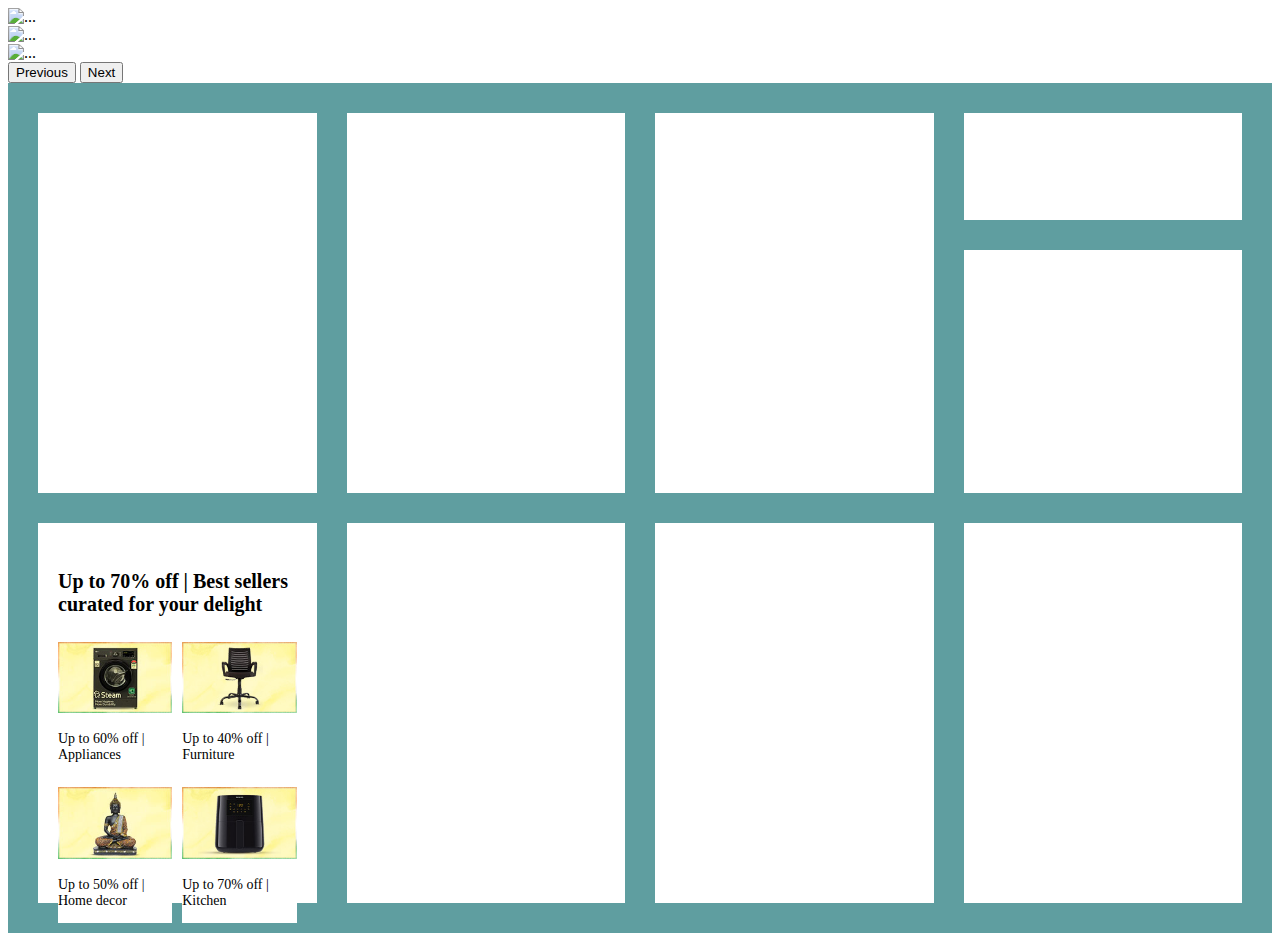
==== extra.html @ fc01168f "all" ====
<!DOCTYPE html>
<html lang="en">
<head>
    <meta charset="UTF-8">
    <meta name="viewport" content="width=device-width, initial-scale=1.0">
    <title>Document</title>
    <link href="https://cdn.jsdelivr.net/npm/bootstrap@5.0.2/dist/css/bootstrap.min.css" rel="stylesheet" integrity="sha384-EVSTQN3/azprG1Anm3QDgpJLIm9Nao0Yz1ztcQTwFspd3yD65VohhpuuCOmLASjC" crossorigin="anonymous">
<script src="https://cdn.jsdelivr.net/npm/bootstrap@5.0.2/dist/js/bootstrap.bundle.min.js" integrity="sha384-MrcW6ZMFYlzcLA8Nl+NtUVF0sA7MsXsP1UyJoMp4YLEuNSfAP+JcXn/tWtIaxVXM" crossorigin="anonymous"></script>
<link rel="stylesheet" href="style1.css">
</head>
<body>
    <div class="myslider">
        <div id="carouselExampleControls" class="carousel slide" data-bs-ride="carousel">
            <div class="carousel-inner">
              <div class="carousel-item active">
                <img src="https://images-eu.ssl-images-amazon.com/images/G/31/img21/Wireless/Madhav/JanART24/GWWTS/D112544501_IN_WLD_JanART24_SamsungM_M34_DesktopHero_3000x1200_1._CB585928552_.jpg" class="d-block w-100" alt="...">
              </div>
              <div class="carousel-item">
                <img src="https://m.media-amazon.com/images/I/61SAKmyYTRL._SX3000_.jpg" class="d-block w-100" alt="...">
              </div>
              <div class="carousel-item">
                <img src="..." class="d-block w-100" alt="...">
              </div>
            </div>
            <button class="carousel-control-prev" type="button" data-bs-target="#carouselExampleControls" data-bs-slide="prev">
              <span class="carousel-control-prev-icon" aria-hidden="true"></span>
              <span class="visually-hidden">Previous</span>
            </button>
            <button class="carousel-control-next" type="button" data-bs-target="#carouselExampleControls" data-bs-slide="next">
              <span class="carousel-control-next-icon" aria-hidden="true"></span>
              <span class="visually-hidden">Next</span>
            </button>
          </div>
    </div>

    <article>
        <div class="box1"></div>
        <div class="box2"></div>
        <div class="box3"></div>
        <div class="box4">
          <div class="in41"></div>
          <div class="in42"></div>
        </div>
        <div class="box6">
          <h4>Up to 70% off | Best sellers curated for your delight</h4>
          <section>
            <div>
              <img src="/asset/1.jpg" alt="">
              <p>Up to 60% off | Appliances</p>
            </div>
            <div>
              <img src="/asset/2.jpg" alt="">
              <p>Up to 40% off | Furniture</p>
            </div>
            <div>
              <img src="/asset/3.jpg" alt="">
              <p>Up to 50% off | Home decor</p>
            </div>
            <div>
              <img src="/asset/4.jpg" alt="">
              <p>Up to 70% off | Kitchen</p>
            </div>
          </section>

        </div>
        <div class="box7"></div>
        <div class="box8"></div>
        <div class="box9"></div>
    </article>
</body>
</html>
---- style1.css ----
article{
    box-sizing: border-box;
    background-color: cadetblue;
    width: 100%;
    height: 850px;
    display: grid;
    grid-template-columns: 1fr 1fr 1fr 1fr;
    grid-template-rows: 1fr 1fr 1fr 1fr;
    gap: 30px;
    padding: 30px;
}
article div{
    background-color: white;
}
.box1,.box2,.box3,.box4{
    grid-row: 1/3;
}
.box6,.box7,.box8,.box9{
    grid-row: 3/5;
}
.box4{
    background-color: transparent;
    display: grid;
    gap: 30px;
    grid-template-rows: 1fr 1fr 1fr;
}
.box4 div{
    background-color: white;
}
.in42{
    grid-row: 2/4;  
}
.box6{
    padding: 20px;
}
section{
    display: flex;
    flex-wrap: wrap;
    gap: 10px;
    justify-content: center;
}
section div{
    width: calc(50% - 5px);
}
section div img{
    width: 100%;
}
section div p{
    font-size: 14px;
}
.box6 h4{
    font-size: 20px;
}
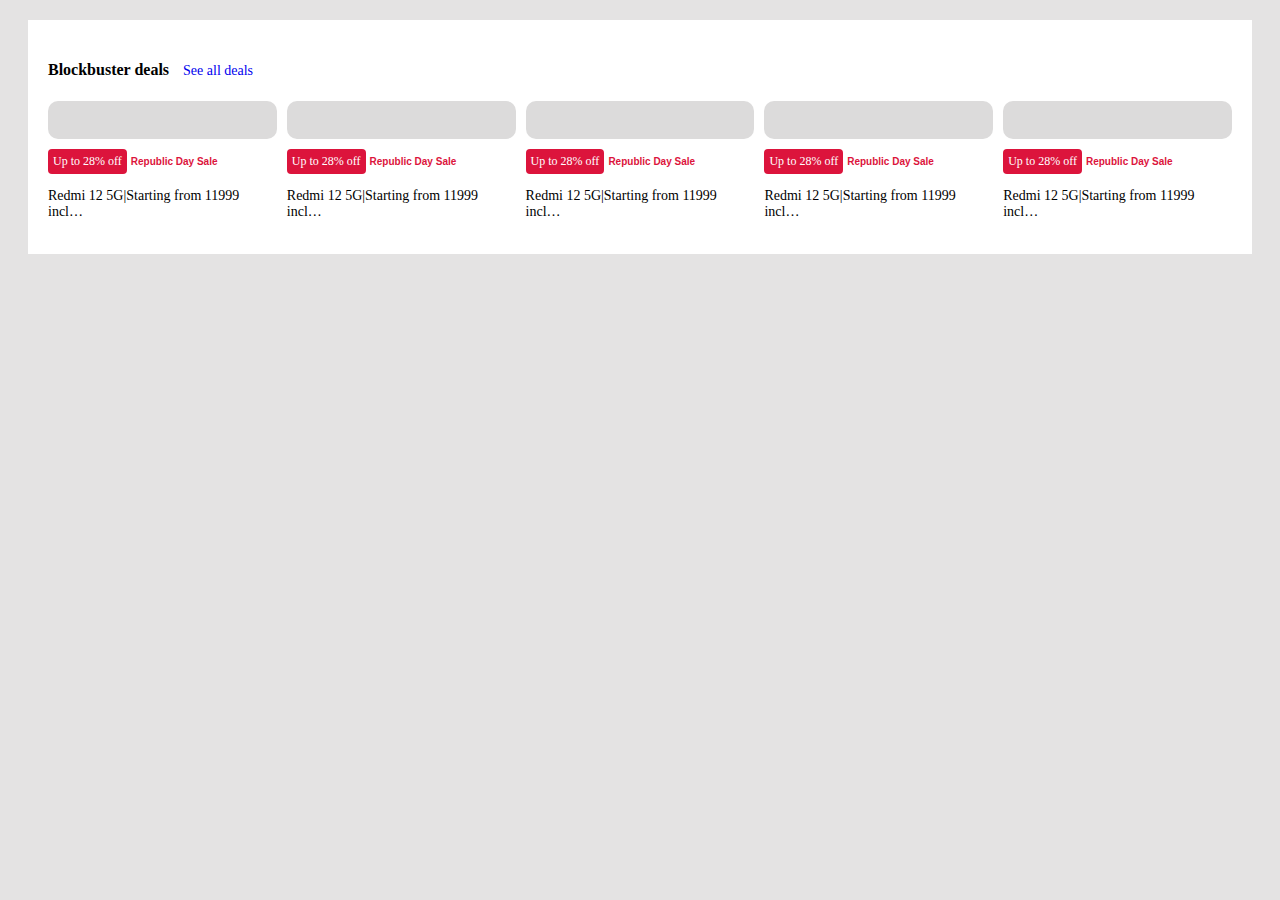
==== commit bbc1bb52: "new" ====
--- a/extra.html
+++ b/extra.html
@@ -8,12 +8,13 @@
 <script src="https://cdn.jsdelivr.net/npm/bootstrap@5.0.2/dist/js/bootstrap.bundle.min.js" integrity="sha384-MrcW6ZMFYlzcLA8Nl+NtUVF0sA7MsXsP1UyJoMp4YLEuNSfAP+JcXn/tWtIaxVXM" crossorigin="anonymous"></script>
 <link rel="stylesheet" href="style1.css">
 </head>
+
 <body>
-    <div class="myslider">
+    <!-- <div class="myslider">
         <div id="carouselExampleControls" class="carousel slide" data-bs-ride="carousel">
             <div class="carousel-inner">
               <div class="carousel-item active">
-                <img src="https://images-eu.ssl-images-amazon.com/images/G/31/img21/Wireless/Madhav/JanART24/GWWTS/D112544501_IN_WLD_JanART24_SamsungM_M34_DesktopHero_3000x1200_1._CB585928552_.jpg" class="d-block w-100" alt="...">
+                <img src="https://images-eu.ssl-images-amazon.com/images/G/31/Events/img24/Jan24/GW/PC_HERO_NTA_ET_2_2X._CB584445635_.jpg" class="d-block w-100" alt="...">
               </div>
               <div class="carousel-item">
                 <img src="https://m.media-amazon.com/images/I/61SAKmyYTRL._SX3000_.jpg" class="d-block w-100" alt="...">
@@ -22,14 +23,6 @@
                 <img src="..." class="d-block w-100" alt="...">
               </div>
             </div>
-            <button class="carousel-control-prev" type="button" data-bs-target="#carouselExampleControls" data-bs-slide="prev">
-              <span class="carousel-control-prev-icon" aria-hidden="true"></span>
-              <span class="visually-hidden">Previous</span>
-            </button>
-            <button class="carousel-control-next" type="button" data-bs-target="#carouselExampleControls" data-bs-slide="next">
-              <span class="carousel-control-next-icon" aria-hidden="true"></span>
-              <span class="visually-hidden">Next</span>
-            </button>
           </div>
     </div>
 
@@ -66,7 +59,49 @@
         <div class="box7"></div>
         <div class="box8"></div>
         <div class="box9"></div>
-    </article>
+    </article> -->
+
+    <!-- ---------------------- -->
+    <div class="blockbuster">
+      <h4>Blockbuster deals</h4>
+      <a href="#">See all deals</a>
+
+      <main>
+        <div class="blockbuster-deal-1">
+          <section><img src="https://m.media-amazon.com/images/I/41-2m5Oyv5L._AC_SY200_.jpg" alt=""></section>
+          <span class="crimson">Up to 28% off</span>
+          <span class="crimson2">Republic Day Sale</span>
+          <p>Redmi 12 5G|Starting from 11999  incl…</p>
+        </div>
+
+        <div class="blockbuster-deal-1">
+       <section><img src="https://m.media-amazon.com/images/I/41-2m5Oyv5L._AC_SY200_.jpg" alt=""></section>
+          <span class="crimson">Up to 28% off</span>
+          <span class="crimson2">Republic Day Sale</span>
+          <p>Redmi 12 5G|Starting from 11999  incl…</p>
+        </div>
+        <div class="blockbuster-deal-1">
+       <section><img src="https://m.media-amazon.com/images/I/41-2m5Oyv5L._AC_SY200_.jpg" alt=""></section>
+          <span class="crimson">Up to 28% off</span>
+          <span class="crimson2">Republic Day Sale</span>
+          <p>Redmi 12 5G|Starting from 11999  incl…</p>
+        </div>
+        <div class="blockbuster-deal-1">
+       <section><img src="https://m.media-amazon.com/images/I/41-2m5Oyv5L._AC_SY200_.jpg" alt=""></section>
+          <span class="crimson">Up to 28% off</span>
+          <span class="crimson2">Republic Day Sale</span>
+          <p>Redmi 12 5G|Starting from 11999  incl…</p>
+        </div>
+        <div class="blockbuster-deal-1">
+       <section><img src="https://m.media-amazon.com/images/I/41-2m5Oyv5L._AC_SY200_.jpg" alt=""></section>
+          <span class="crimson">Up to 28% off</span>
+          <span class="crimson2">Republic Day Sale</span>
+          <p>Redmi 12 5G|Starting from 11999  incl…</p>
+        </div>
+      </main>
+
+    </div>
+
 </body>
 </html>
 
--- a/style1.css
+++ b/style1.css
@@ -1,7 +1,9 @@
-
+body{
+    background-color: rgb(228, 227, 227);
+}
 article{
     box-sizing: border-box;
-    background-color: cadetblue;
+    
     width: 100%;
     height: 850px;
     display: grid;
@@ -9,9 +11,10 @@
     grid-template-rows: 1fr 1fr 1fr 1fr;
     gap: 30px;
     padding: 30px;
+    transform: translateY(-300px);
 }
 article div{
-    background-color: white;
+    background-color: red;
 }
 .box1,.box2,.box3,.box4{
     grid-row: 1/3;
@@ -51,4 +54,55 @@
 }
 .box6 h4{
     font-size: 20px;
+}
+/* ------ */
+div.blockbuster{
+    background-color: white;
+    margin: 20px;
+    padding: 20px;
+}
+div.blockbuster h4{
+    display: inline-block;
+}
+div.blockbuster a{
+    text-decoration: none;
+    font-size: 14px;
+    margin-left: 10px;
+}
+div.blockbuster a:hover{
+    color: orangered;
+    text-decoration: underline;
+}
+
+div.blockbuster main{
+    display: flex;
+    gap: 10px;
+}
+div.blockbuster main div{
+    flex-grow: 1;
+}
+div.blockbuster main div section{
+    display: block;
+    background-color: rgb(220, 219, 219);
+    text-align: center;
+    padding: 10px;
+    border-radius: 10px;
+    margin-bottom: 10px;
+}
+.crimson{
+    background-color: crimson;
+    color: white;
+    font-size: 12px;    
+    display: inline-block;
+    padding: 5px;
+    border-radius: 4px;
+}
+.crimson2{
+    color: crimson;
+    font-size: 10px;
+    font-weight: 600;
+    font-family: Verdana, Geneva, Tahoma, sans-serif;
+}
+div.blockbuster main div p{
+    font-size: 14px;
 }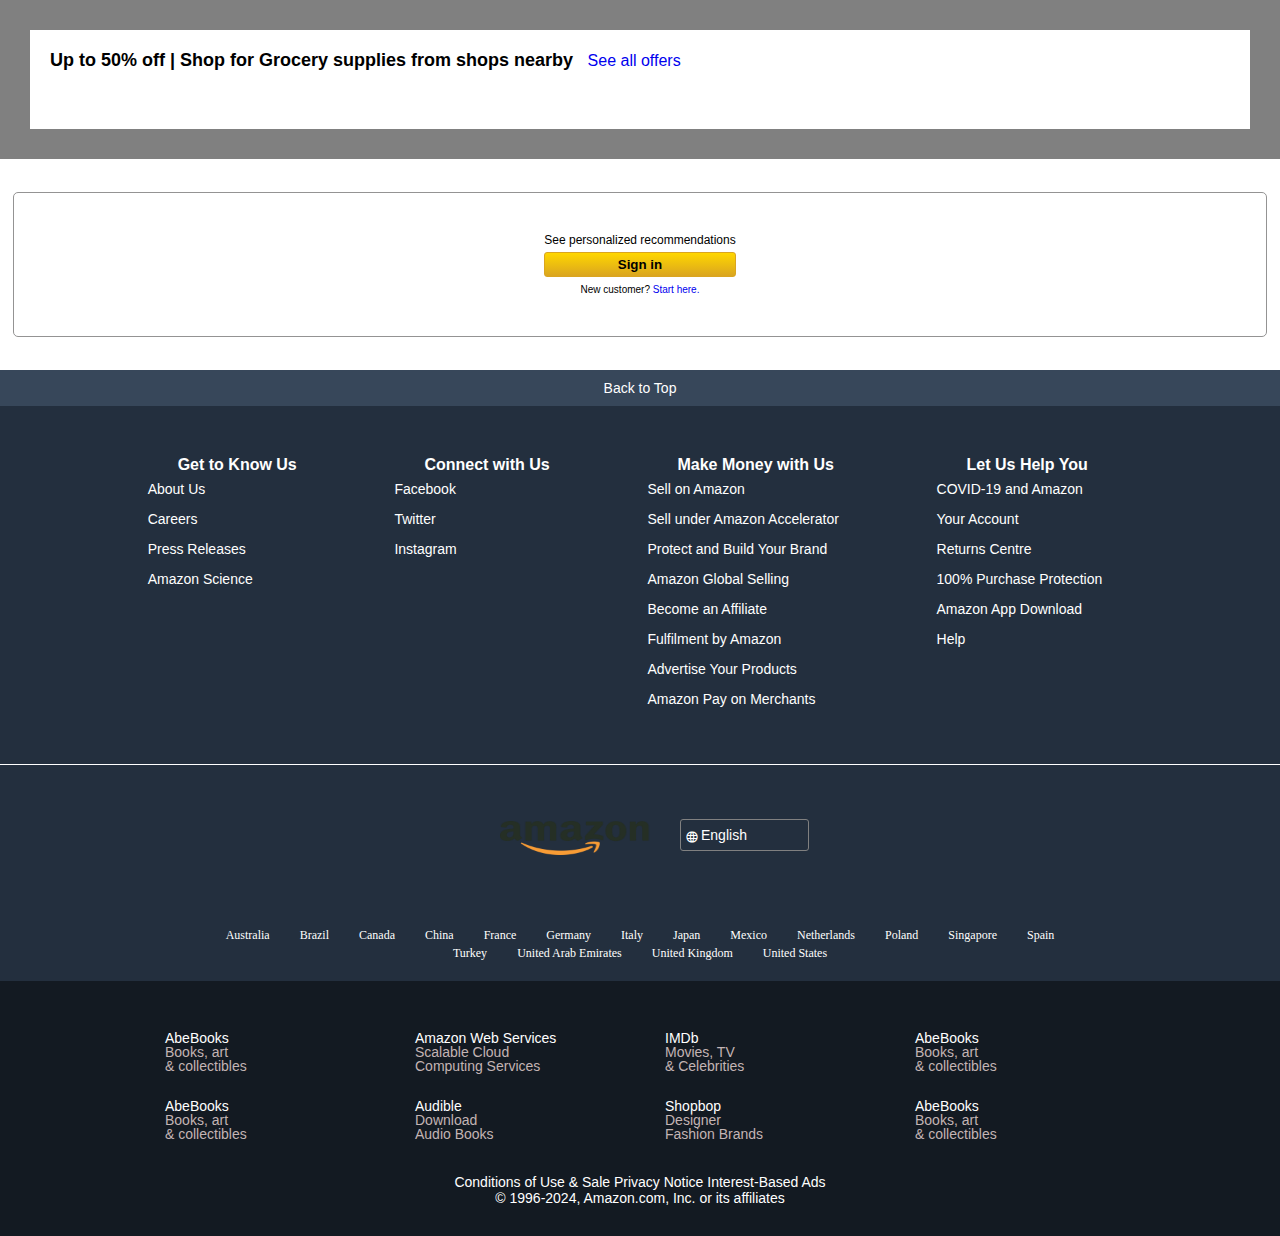
==== commit 9b68ff41: "all" ====
--- a/extra.html
+++ b/extra.html
@@ -1,107 +1,214 @@
-<!DOCTYPE html>
-<html lang="en">
-<head>
-    <meta charset="UTF-8">
-    <meta name="viewport" content="width=device-width, initial-scale=1.0">
-    <title>Document</title>
-    <link href="https://cdn.jsdelivr.net/npm/bootstrap@5.0.2/dist/css/bootstrap.min.css" rel="stylesheet" integrity="sha384-EVSTQN3/azprG1Anm3QDgpJLIm9Nao0Yz1ztcQTwFspd3yD65VohhpuuCOmLASjC" crossorigin="anonymous">
-<script src="https://cdn.jsdelivr.net/npm/bootstrap@5.0.2/dist/js/bootstrap.bundle.min.js" integrity="sha384-MrcW6ZMFYlzcLA8Nl+NtUVF0sA7MsXsP1UyJoMp4YLEuNSfAP+JcXn/tWtIaxVXM" crossorigin="anonymous"></script>
-<link rel="stylesheet" href="style1.css">
-</head>
-
-<body>
-    <!-- <div class="myslider">
-        <div id="carouselExampleControls" class="carousel slide" data-bs-ride="carousel">
-            <div class="carousel-inner">
-              <div class="carousel-item active">
-                <img src="https://images-eu.ssl-images-amazon.com/images/G/31/Events/img24/Jan24/GW/PC_HERO_NTA_ET_2_2X._CB584445635_.jpg" class="d-block w-100" alt="...">
-              </div>
-              <div class="carousel-item">
-                <img src="https://m.media-amazon.com/images/I/61SAKmyYTRL._SX3000_.jpg" class="d-block w-100" alt="...">
-              </div>
-              <div class="carousel-item">
-                <img src="..." class="d-block w-100" alt="...">
-              </div>
-            </div>
-          </div>
-    </div>
-
-    <article>
-        <div class="box1"></div>
-        <div class="box2"></div>
-        <div class="box3"></div>
-        <div class="box4">
-          <div class="in41"></div>
-          <div class="in42"></div>
-        </div>
-        <div class="box6">
-          <h4>Up to 70% off | Best sellers curated for your delight</h4>
-          <section>
-            <div>
-              <img src="/asset/1.jpg" alt="">
-              <p>Up to 60% off | Appliances</p>
-            </div>
-            <div>
-              <img src="/asset/2.jpg" alt="">
-              <p>Up to 40% off | Furniture</p>
-            </div>
-            <div>
-              <img src="/asset/3.jpg" alt="">
-              <p>Up to 50% off | Home decor</p>
-            </div>
-            <div>
-              <img src="/asset/4.jpg" alt="">
-              <p>Up to 70% off | Kitchen</p>
-            </div>
-          </section>
-
-        </div>
-        <div class="box7"></div>
-        <div class="box8"></div>
-        <div class="box9"></div>
-    </article> -->
-
-    <!-- ---------------------- -->
-    <div class="blockbuster">
-      <h4>Blockbuster deals</h4>
-      <a href="#">See all deals</a>
-
-      <main>
-        <div class="blockbuster-deal-1">
-          <section><img src="https://m.media-amazon.com/images/I/41-2m5Oyv5L._AC_SY200_.jpg" alt=""></section>
-          <span class="crimson">Up to 28% off</span>
-          <span class="crimson2">Republic Day Sale</span>
-          <p>Redmi 12 5G|Starting from 11999  incl…</p>
-        </div>
-
-        <div class="blockbuster-deal-1">
-       <section><img src="https://m.media-amazon.com/images/I/41-2m5Oyv5L._AC_SY200_.jpg" alt=""></section>
-          <span class="crimson">Up to 28% off</span>
-          <span class="crimson2">Republic Day Sale</span>
-          <p>Redmi 12 5G|Starting from 11999  incl…</p>
-        </div>
-        <div class="blockbuster-deal-1">
-       <section><img src="https://m.media-amazon.com/images/I/41-2m5Oyv5L._AC_SY200_.jpg" alt=""></section>
-          <span class="crimson">Up to 28% off</span>
-          <span class="crimson2">Republic Day Sale</span>
-          <p>Redmi 12 5G|Starting from 11999  incl…</p>
-        </div>
-        <div class="blockbuster-deal-1">
-       <section><img src="https://m.media-amazon.com/images/I/41-2m5Oyv5L._AC_SY200_.jpg" alt=""></section>
-          <span class="crimson">Up to 28% off</span>
-          <span class="crimson2">Republic Day Sale</span>
-          <p>Redmi 12 5G|Starting from 11999  incl…</p>
-        </div>
-        <div class="blockbuster-deal-1">
-       <section><img src="https://m.media-amazon.com/images/I/41-2m5Oyv5L._AC_SY200_.jpg" alt=""></section>
-          <span class="crimson">Up to 28% off</span>
-          <span class="crimson2">Republic Day Sale</span>
-          <p>Redmi 12 5G|Starting from 11999  incl…</p>
-        </div>
-      </main>
-
-    </div>
-
-</body>
-</html>
-
+<!DOCTYPE html>
+<html lang="en">
+<head>
+    <meta charset="UTF-8">
+    <meta name="viewport" content="width=device-width, initial-scale=1.0">
+    <title>Document</title>
+    <link rel="stylesheet" href="https://fonts.googleapis.com/css2?family=Material+Symbols+Outlined:opsz,wght,FILL,GRAD@20..48,100..700,0..1,-50..200" />
+    <link rel="stylesheet" href="style1.css" type="text/css">
+    <link href="https://cdn.jsdelivr.net/npm/bootstrap@5.0.2/dist/css/bootstrap.min.css" rel="stylesheet" integrity="sha384-EVSTQN3/azprG1Anm3QDgpJLIm9Nao0Yz1ztcQTwFspd3yD65VohhpuuCOmLASjC" crossorigin="anonymous">
+    <script src="https://cdn.jsdelivr.net/npm/bootstrap@5.0.2/dist/js/bootstrap.bundle.min.js" integrity="sha384-MrcW6ZMFYlzcLA8Nl+NtUVF0sA7MsXsP1UyJoMp4YLEuNSfAP+JcXn/tWtIaxVXM" crossorigin="anonymous"></script>
+</head>
+<body>
+    <main class="slider-4">
+        <h4>Up to 50% off | Shop for Grocery supplies from shops nearby</h4>
+        <a href="#">See all offers</a>
+        <section>
+            <div>
+                <img src="https://m.media-amazon.com/images/I/61mDD014+fL._AC_SY200_.jpg" alt="">
+            </div>
+            <div>
+                <img src="https://m.media-amazon.com/images/I/61RjDmImNML._AC_SY200_.jpg" alt="">
+            </div>
+            <div>
+                <img src="https://m.media-amazon.com/images/I/51uqCwkM3TL._AC_SY200_.jpg" alt="">
+            </div>
+            <div>
+                <img src="https://m.media-amazon.com/images/I/61NgZxq7vUL._AC_SY200_.jpg" alt="">
+            </div>
+            <div>
+                <img src="https://m.media-amazon.com/images/I/61mDD014+fL._AC_SY200_.jpg" alt="">
+            </div>
+            <div>
+                <img src="https://m.media-amazon.com/images/I/61RjDmImNML._AC_SY200_.jpg" alt="">
+            </div>
+            <div>
+                <img src="https://m.media-amazon.com/images/I/51uqCwkM3TL._AC_SY200_.jpg" alt="">
+            </div>
+            <div>
+                <img src="https://m.media-amazon.com/images/I/61NgZxq7vUL._AC_SY200_.jpg" alt="">
+            </div>
+            <div>
+                <img src="https://m.media-amazon.com/images/I/61mDD014+fL._AC_SY200_.jpg" alt="">
+            </div>
+            <div>
+                <img src="https://m.media-amazon.com/images/I/61RjDmImNML._AC_SY200_.jpg" alt="">
+            </div>
+            <div>
+                <img src="https://m.media-amazon.com/images/I/51uqCwkM3TL._AC_SY200_.jpg" alt="">
+            </div>
+            <div>
+                <img src="https://m.media-amazon.com/images/I/61NgZxq7vUL._AC_SY200_.jpg" alt="">
+            </div>
+        </section>
+    </main>
+    
+    <!-- /------ -->
+    <main class="signer">
+        <form action="">
+            <div>
+                <p>See personalized recommendations</p>
+                <button>Sign in</button> <br>
+                <span>New customer? <a href="#">Start here.</a></span>
+            </div>
+        </form>
+    </main>
+    <!-- ----------- -->
+    <em><a href="#top">Back to Top</a></em>
+
+    <footer>
+        <div class="foot-1">
+            <h4>Get to Know Us</h4>
+            <ul>
+                <li><a href="#">About Us</a></li>
+                <li><a href="#">Careers</a></li>
+                <li><a href="#">Press Releases</a></li>
+                <li><a href="#">Amazon Science</a></li>
+            </ul>
+        </div>
+        <div class="foot-2">
+            <h4>Connect with Us</h4>
+            <ul>
+                <li><a href="#">Facebook</a></li>
+                <li><a href="#">Twitter</a></li>
+                <li><a href="#">Instagram</a></li>
+            </ul>
+        </div>
+        <div class="foot-3">
+            <h4>Make Money with Us</h4>
+            <ul>
+                <li><a href="#">Sell on Amazon</a></li>
+                <li><a href="#">Sell under Amazon Accelerator</a></li>
+                <li><a href="#">Protect and Build Your Brand</a></li>
+                <li><a href="#">Amazon Global Selling</a></li>
+                <li><a href="#">Become an Affiliate</a></li>
+                <li><a href="#">Fulfilment by Amazon</a></li>
+                <li><a href="#">Advertise Your Products</a></li>
+                <li><a href="#">Amazon Pay on Merchants</a></li>
+            </ul>
+        </div>
+        <div class="foot-4">
+            <h4>Let Us Help You</h4>
+            <ul>
+                <li><a href="#">COVID-19 and Amazon</a></li>
+                <li><a href="#">Your Account</a></li>
+                <li><a href="#">Returns Centre</a></li>
+                <li><a href="#">100% Purchase Protection</a></li>
+                <li><a href="#">Amazon App Download</a></li>
+                <li><a href="#">Help</a></li>
+            </ul>
+        </div>
+    </footer>
+    <div class="line"></div>
+    <main class="main1">
+        <div class="bg"></div>
+        <div class="lang">
+            <span class="material-symbols-outlined language">
+                language
+                </span>
+            <input type="number" placeholder="English">
+            <span class="material-symbols-outlined up_arrow">
+                arrow_drop_up
+                </span>
+            <ul>
+                
+                <li><a href="#"><input type="radio" name="lang" id="lan" checked>    English - EN</a></li>
+                <li><a href="#"><input type="radio" name="lang" id="lan">    हिन्दी - HI</a></li>
+                <li><a href="#"><input type="radio" name="lang" id="lan">    தமிழ் - TA</a></li>
+                <li><a href="#"><input type="radio" name="lang" id="lan">    తెలుగు - TE</a></li>
+                <li><a href="#"><input type="radio" name="lang" id="lan">    ಕನ್ನಡ - KN</a></li>
+                <li><a href="#"><input type="radio" name="lang" id="lan">    മലയാളം - ML</a></li>
+                <li><a href="#"><input type="radio" name="lang" id="lan">    বাংলা - BN</a></li>
+                <li><a href="#"><input type="radio" name="lang" id="lan">    मराठी - MR</a></li>
+            </ul>
+        </div>
+    </main>
+    <main class="main2">
+        <ul>
+            <li><a href="#">Australia</a></li>
+            <li><a href="#">Brazil</a></li>
+                <li><a href="#">Canada</a></li>
+                <li><a href="#">China</a></li>
+                <li><a href="#">France</a></li>
+                <li><a href="#">Germany</a></li>
+                <li><a href="#">Italy</a></li>
+                <li><a href="#">Japan</a></li>
+                <li><a href="#">Mexico</a></li>
+                <li><a href="#">Netherlands</a></li>
+                <li><a href="#">Poland</a></li>
+                <li><a href="#">Singapore</a></li>
+                <li><a href="#">Spain</a></li>
+                <li><a href="#">Turkey</a></li>
+                <li><a href="#">United Arab Emirates</a></li>
+                <li><a href="#">United Kingdom</a></li>
+                <li><a href="#">United States</a></li>
+        </ul>
+    </main>
+        <main class="main3">
+            <div class="last1">
+                <a href="#">
+                    <span>AbeBooks</span><br>
+                    Books, art <br>
+                    & collectibles</a>
+                <br><br> <br> <a href="#">
+                    <span>AbeBooks</span><br>
+                    Books, art <br>
+                    & collectibles</a>
+                <br><br>
+            </div>
+            <div class="last2">
+                 <a href="#">
+                    <span>Amazon Web Services</span><br>
+                    Scalable Cloud<br>
+                    Computing Services</a>
+                <br><br>
+                <br> <a href="#">
+                    <span>Audible</span><br>
+                    Download<br>
+                    Audio Books</a>
+                <br><br>
+            </div>
+            <div class="last3">
+                 <a href="#">
+                    <span>IMDb</span><br>
+                    Movies, TV<br>
+                    & Celebrities</a>
+                <br><br>
+                <br> <a href="#">
+                    <span>Shopbop</span><br>
+                    Designer<br>
+                    Fashion Brands</a>
+                <br><br>
+            </div>
+            <div class="last4">
+                 <a href="#">
+                    <span>AbeBooks</span><br>
+                    Books, art <br>
+                    & collectibles</a>
+                <br><br>
+                <br> <a href="#">
+                    <span>AbeBooks</span><br>
+                    Books, art <br>
+                    & collectibles</a>
+                <br><br>
+            </div>
+        </main>
+
+        <main class="main4">
+            <a href="#">Conditions of Use & Sale</a>
+            <a href="#">Privacy Notice</a>
+            <a href="#">Interest-Based Ads</a><br>
+            © 1996-2024, Amazon.com, Inc. or its affiliates
+        </main>
+</body>
+</html>
--- a/style1.css
+++ b/style1.css
@@ -1,108 +1,259 @@
-body{
-    background-color: rgb(228, 227, 227);
-}
-article{
-    box-sizing: border-box;
-    
-    width: 100%;
-    height: 850px;
-    display: grid;
-    grid-template-columns: 1fr 1fr 1fr 1fr;
-    grid-template-rows: 1fr 1fr 1fr 1fr;
-    gap: 30px;
-    padding: 30px;
-    transform: translateY(-300px);
-}
-article div{
-    background-color: red;
-}
-.box1,.box2,.box3,.box4{
-    grid-row: 1/3;
-}
-.box6,.box7,.box8,.box9{
-    grid-row: 3/5;
-}
-.box4{
-    background-color: transparent;
-    display: grid;
-    gap: 30px;
-    grid-template-rows: 1fr 1fr 1fr;
-}
-.box4 div{
-    background-color: white;
-}
-.in42{
-    grid-row: 2/4;  
-}
-.box6{
-    padding: 20px;
-}
-section{
-    display: flex;
-    flex-wrap: wrap;
-    gap: 10px;
-    justify-content: center;
-}
-section div{
-    width: calc(50% - 5px);
-}
-section div img{
-    width: 100%;
-}
-section div p{
-    font-size: 14px;
-}
-.box6 h4{
-    font-size: 20px;
-}
-/* ------ */
-div.blockbuster{
-    background-color: white;
-    margin: 20px;
-    padding: 20px;
-}
-div.blockbuster h4{
-    display: inline-block;
-}
-div.blockbuster a{
-    text-decoration: none;
-    font-size: 14px;
-    margin-left: 10px;
-}
-div.blockbuster a:hover{
-    color: orangered;
-    text-decoration: underline;
-}
-
-div.blockbuster main{
-    display: flex;
-    gap: 10px;
-}
-div.blockbuster main div{
-    flex-grow: 1;
-}
-div.blockbuster main div section{
-    display: block;
-    background-color: rgb(220, 219, 219);
-    text-align: center;
-    padding: 10px;
-    border-radius: 10px;
-    margin-bottom: 10px;
-}
-.crimson{
-    background-color: crimson;
-    color: white;
-    font-size: 12px;    
-    display: inline-block;
-    padding: 5px;
-    border-radius: 4px;
-}
-.crimson2{
-    color: crimson;
-    font-size: 10px;
-    font-weight: 600;
-    font-family: Verdana, Geneva, Tahoma, sans-serif;
-}
-div.blockbuster main div p{
-    font-size: 14px;
+*{
+    margin: 0px;
+    padding: 0px;
+}
+body{
+    background-color: gray !important;
+}
+main.slider-4{
+    background-color: white;
+    font-family: Verdana, Geneva, Tahoma, sans-serif;
+    padding: 20px;
+    margin: 30px;
+}
+main.slider-4 h4{
+    font-size: 18px;
+    display: inline-block;
+}
+main.slider-4 a{
+    text-decoration: none;
+    margin-left: 10px;
+}
+main.slider-4 a:hover{
+    text-decoration: underline;
+}
+main.slider-4 section{
+    margin-top: 20px;
+    display: flex;
+    overflow: auto;
+}
+main.signer{
+    background-color: white;
+    padding: 20px 0px;
+}
+main.signer form{
+    border: 1px solid rgba(145, 144, 144, 0.973);
+    margin: 1%;
+    border-radius: 5px;
+    padding: 40px;
+}
+main.signer form div{
+    width: fit-content;
+    margin: auto;
+    font-family: 'Lucida Sans', 'Lucida Sans Regular', 'Lucida Grande', 'Lucida Sans Unicode', Geneva, Verdana, sans-serif;
+    font-size: 12px;
+    text-align: center;
+}
+main.signer form div button{
+    width: 100%;
+    border: 1px solid goldenrod;
+    background-image: linear-gradient(to top,goldenrod,gold);
+    font-family: 'Lucida Sans', 'Lucida Sans Regular', 'Lucida Grande', 'Lucida Sans Unicode', Geneva, Verdana, sans-serif;
+    font-weight: bold;
+    padding: 4px;
+    border-radius: 3px;
+    margin: 5px 0px;
+}
+main.signer form div span{
+    font-size: 10px;
+}
+main.signer form div span a{
+    text-decoration: none;
+}
+main.signer form div span a:hover{
+    color: goldenrod;   
+}
+
+/* ----------- */
+em{
+    display: block;
+}
+em a{
+    display: block;
+    background-color: #37475A;
+    text-align: center;
+    padding: 10px;
+    text-decoration: none;
+    color: white;
+    font-style: normal;
+    font-family: 'Lucida Sans', 'Lucida Sans Regular', 'Lucida Grande', 'Lucida Sans Unicode', Geneva, Verdana, sans-serif;
+    font-size: 14px;
+}
+em a:hover{
+    color: white;
+}
+
+footer{
+    padding: 50px;
+    display: flex;
+    justify-content: space-evenly;
+    background-color: #232F3E;
+}
+footer h4{
+    color: white;
+    font-family: 'Lucida Sans', 'Lucida Sans Regular', 'Lucida Grande', 'Lucida Sans Unicode', Geneva, Verdana, sans-serif;
+    font-size: 16px;
+}
+footer ul{
+    list-style-type: none;
+    margin-left: -30px;
+}
+footer ul li{
+    line-height: 30px;
+}
+footer ul li a{
+    color: white;
+    text-decoration: none;
+    font-family: Arial, Helvetica, sans-serif;
+    font-size: 14px;
+}
+footer ul li a:hover{
+    color: white;
+    text-decoration: underline;
+}
+/* ------------- */
+main.main1{
+    background-color: #232F3E;
+    height: 100px;
+    display: flex;
+    justify-content: center;
+    align-items: center;
+    padding: 20px;
+}
+main.main1 div.bg{
+    width: 150px;
+    height: 40px;
+    background-image:  url("/asset/Amazon-India-Logo.png");
+    background-position: 0px 80px;
+    background-size: 123% 100%;
+}
+main.main2{
+    background-color: #232F3E;
+    padding: 20px;
+}
+main.main2 ul{
+    width: 70%;
+    margin: auto;
+    list-style-type: none;
+    display: flex;
+    flex-wrap: wrap;
+    justify-content: center;
+}
+main.main2 ul li a{
+    font-size: 12px;  
+    text-decoration: none;
+    color: white;
+    margin: 15px;
+}
+div.line{
+    border-top: 1px solid white;
+}
+input[type="number"]{
+    font-size: 14px;
+    outline: none;
+    background-color: transparent;
+    border: 1px solid gray;
+    width: 100%;
+    padding: 7px 7px 7px 20px;
+    border-radius: 3px;
+
+}
+::placeholder{
+    color: white;
+}
+div.lang:hover ul{
+    display: block;
+}
+div.lang{
+    background-color: transparent;
+    position: relative;
+    width: 100px;
+    text-align: center;
+    margin-left: 30px;
+}
+div.lang ul{
+    display: none;
+    width: 200px;
+    background-color: white;
+    list-style-type: none;
+    padding: 20px;
+    position: absolute;
+    text-align: left;
+    border:5px;
+    top: 35px ;
+    left: 0px;
+    border-radius: 4px;
+}
+div.lang ul li a{
+    color: rgb(43, 43, 43);
+    text-decoration: none;
+}
+div.lang ul li a:hover{
+    color: orange;
+    text-decoration: underline;
+}
+.up_arrow{
+    color: white;
+    position: absolute;
+    top: 18px;
+    left: 70px;
+    font-size: 30px;
+    display: none;
+}
+div.lang:hover span{
+    display: inline;
+}
+/* ------ */
+main.main3{
+    background-color: #131A22;
+    display: flex;
+    gap: 50px;
+    justify-content: center;
+    padding: 50px 50px 20px 50px;
+}
+main.main3 div{
+    flex-basis: 200px;
+    line-height: 13px;
+}
+main.main3 div a{
+    text-decoration: none;
+    font-family: 'Gill Sans', 'Gill Sans MT', Calibri, 'Trebuchet MS', sans-serif;
+    color: rgb(195, 180, 180);
+    font-size: 14px;
+}
+main.main3 div a span{
+    color: white;
+}
+main.main3 div a:hover{
+    text-decoration:underline;
+}
+/* ----- */
+main.main4{
+    background-color: #131A22;
+    color: white;
+    text-align: center;
+    font-family: 'Gill Sans', 'Gill Sans MT', Calibri, 'Trebuchet MS', sans-serif;
+    font-size: 14px;
+    padding-bottom: 30px;
+
+}
+main.main4 a{
+    color: white;
+    text-decoration: none;
+    font-size: 14px;
+    font-family: 'Gill Sans', 'Gill Sans MT', Calibri, 'Trebuchet MS', sans-serif;
+}
+main.main4 a:hover{
+    text-decoration: underline;
+}
+:checked{
+    fill: aqua;
+    color: aqua;
+}
+.language{
+    color: white;
+    position: absolute;
+    font-size: 14px;
+    top: 35%;
+    left: 5px;
 }